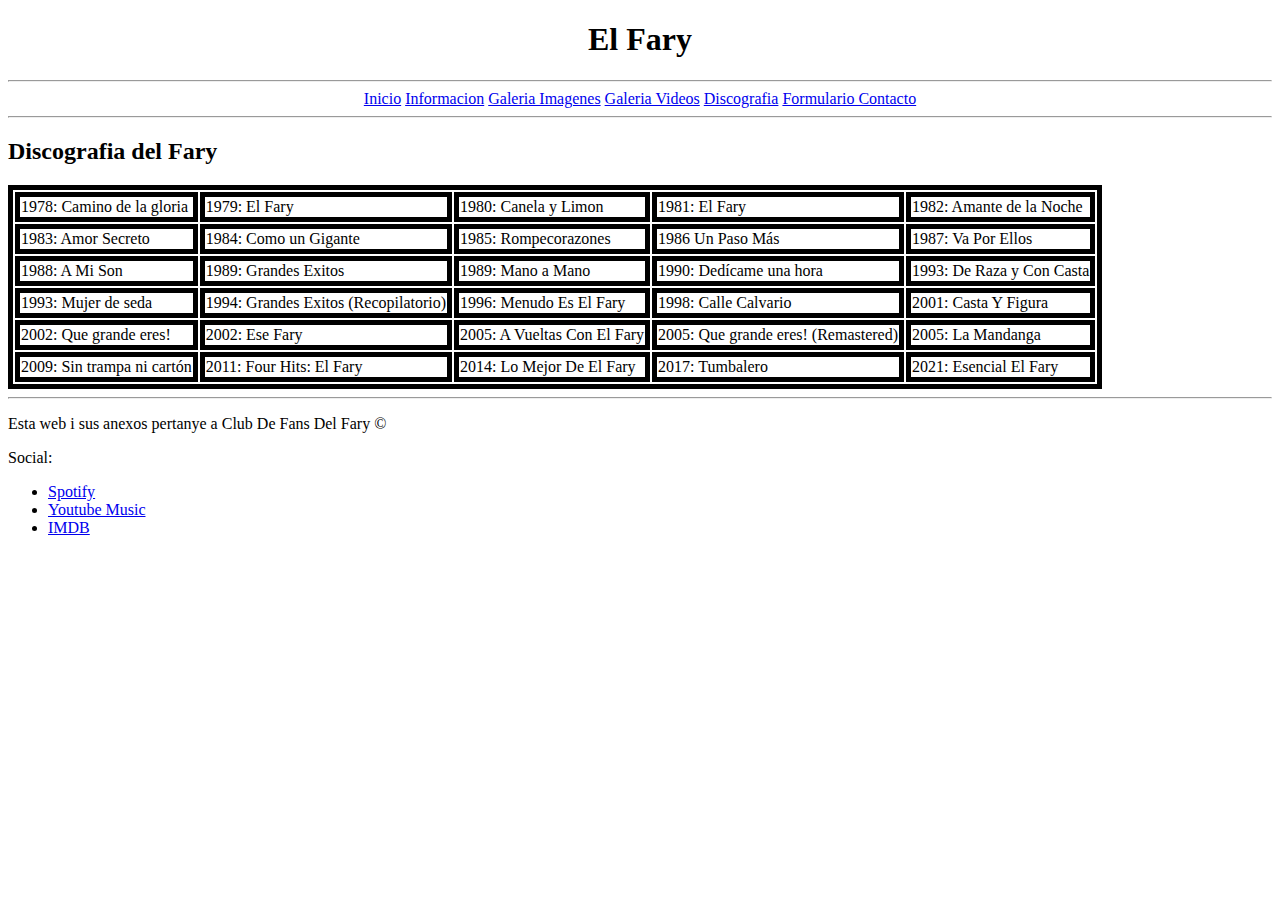
==== web/agenda.html @ d4c2fb68 "first commit" ====
<!DOCTYPE html>
<html lang="es">
<head>
    <meta charset="UTF-8">
    <meta name="viewport" content="width=device-width, initial-scale=1.0">
    <title>Discografia el Fary</title>
    <link rel="icon" href="../img/logo.png">
</head>
<body>
    <header style="text-align:center;">
        <h1>El Fary</h1>
        <hr>
    </header>
    <nav style="text-align:center;">
        <a href="../index.html">Inicio</a>
        <a href="./general.html">Informacion</a>
        <a href="./fotos.html">Galeria Imagenes</a>
        <a href="./videos.html">Galeria Videos</a>
        <a href="./agenda.html">Discografia</a>
        <a href="./contacte.html">Formulario Contacto</a>
        <hr>
    </nav>
    <main>
        <h2>Discografia del Fary</h2>
        <table style="border: 5px #000000 solid">
            <tbody>
                <tr>
                    <td style="border: 5px #000000 solid">1978: Camino de la gloria</td>
                    <td style="border: 5px #000000 solid">1979: El Fary</td>
                    <td style="border: 5px #000000 solid">1980: Canela y Limon</td>
                    <td style="border: 5px #000000 solid">1981: El Fary</td>
                    <td style="border: 5px #000000 solid">1982: Amante de la Noche</td>
                </tr>
                <tr>
                    <td style="border: 5px #000000 solid">1983: Amor Secreto</td>
                    <td style="border: 5px #000000 solid">1984: Como un Gigante</td>
                    <td style="border: 5px #000000 solid">1985: Rompecorazones</td>
                    <td style="border: 5px #000000 solid">1986 Un Paso Más</td>
                    <td style="border: 5px #000000 solid">1987: Va Por Ellos</td>
                </tr>
                <tr>
                    <td style="border: 5px #000000 solid">1988: A Mi Son</td>
                    <td style="border: 5px #000000 solid">1989: Grandes Exitos</td>
                    <td style="border: 5px #000000 solid">1989: Mano a Mano</td>
                    <td style="border: 5px #000000 solid">1990: Dedícame una hora</td>
                    <td style="border: 5px #000000 solid">1993: De Raza y Con Casta</td>
                </tr>
                <tr>
                    <td style="border: 5px #000000 solid">1993: Mujer de seda</td>
                    <td style="border: 5px #000000 solid">1994: Grandes Exitos (Recopilatorio)</td>
                    <td style="border: 5px #000000 solid">1996: Menudo Es El Fary</td>
                    <td style="border: 5px #000000 solid">1998: Calle Calvario</td>
                    <td style="border: 5px #000000 solid">2001: Casta Y Figura</td>
                </tr>
                <tr>
                    <td style="border: 5px #000000 solid">2002: Que grande eres!</td>
                    <td style="border: 5px #000000 solid">2002: Ese Fary</td>
                    <td style="border: 5px #000000 solid">2005: A Vueltas Con El Fary</td>
                    <td style="border: 5px #000000 solid">2005: Que grande eres! (Remastered)</td>
                    <td style="border: 5px #000000 solid">2005: La Mandanga</td>
                </tr>
                <tr>
                    <td style="border: 5px #000000 solid">2009: Sin trampa ni cartón</td>
                    <td style="border: 5px #000000 solid">2011: Four Hits: El Fary</td>
                    <td style="border: 5px #000000 solid">2014: Lo Mejor De El Fary</td>
                    <td style="border: 5px #000000 solid">2017: Tumbalero</td>
                    <td style="border: 5px #000000 solid">2021: Esencial El Fary</td>
                </tr>
            </tbody>
        </table>
    </main>
    <footer>
        <hr>
        <p>Esta web i sus anexos pertanye a Club De Fans Del Fary &copy;</p>
        <p>Social:</p>
        <ul>
            <li><a href="https://open.spotify.com/artist/5gs3QMiBgkUgNofeA16Awv" target="_blank">Spotify</a></li>
            <li><a href="https://music.youtube.com/channel/UC_tYU5sAE_bMzeVZoahRJLQ" target="_blank">Youtube Music</a></li>
            <li><a href="https://www.imdb.com/name/nm0268618/" target="_blank">IMDB</a></li>
        </ul>
    </footer>
</body>
</html>
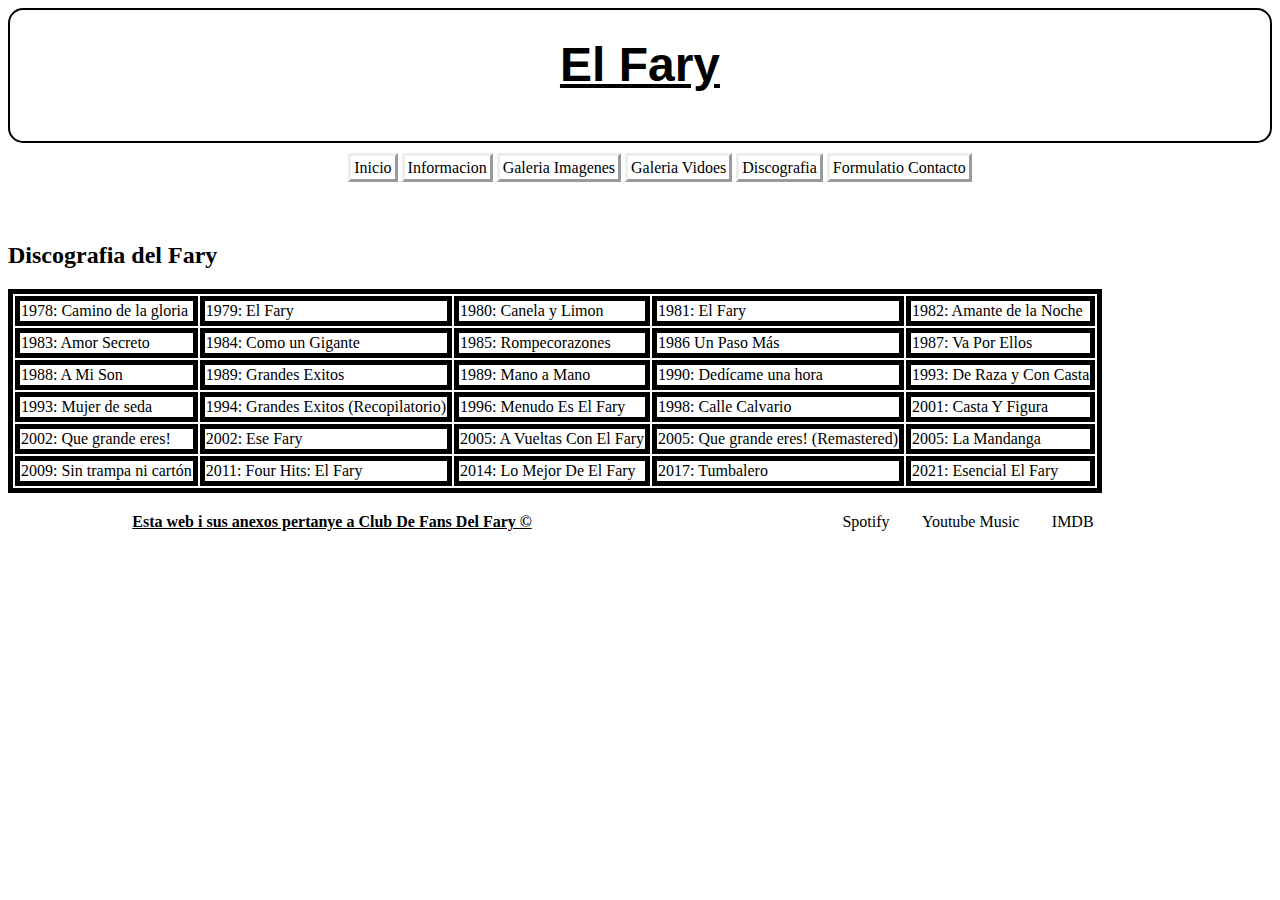
==== commit dc98f5c8: "css common" ====
--- a/web/agenda.html
+++ b/web/agenda.html
@@ -5,20 +5,21 @@
     <meta name="viewport" content="width=device-width, initial-scale=1.0">
     <title>Discografia el Fary</title>
     <link rel="icon" href="../img/logo.png">
+    <link rel="stylesheet" href="../css/common.css">
 </head>
 <body>
-    <header style="text-align:center;">
+    <header>
         <h1>El Fary</h1>
-        <hr>
     </header>
-    <nav style="text-align:center;">
-        <a href="../index.html">Inicio</a>
-        <a href="./general.html">Informacion</a>
-        <a href="./fotos.html">Galeria Imagenes</a>
-        <a href="./videos.html">Galeria Videos</a>
-        <a href="./agenda.html">Discografia</a>
-        <a href="./contacte.html">Formulario Contacto</a>
-        <hr>
+    <nav>
+        <ul>
+            <li><a class="navegacio" href="../index.html">Inicio</a></li>
+            <li><a class="navegacio" href="../web/general.html">Informacion</a></li>
+            <li><a class="navegacio" href="../web/fotos.html">Galeria Imagenes</a></li>
+            <li><a class="navegacio" href="../web/videos.html">Galeria Vidoes</a></li>
+            <li><a class="navegacio" href="../web/agenda.html">Discografia</a></li>
+            <li><a class="navegacio" href="../web/contacte.html">Formulatio Contacto</a></li>
+        </ul>
     </nav>
     <main>
         <h2>Discografia del Fary</h2>
@@ -70,14 +71,14 @@
         </table>
     </main>
     <footer>
-        <hr>
-        <p>Esta web i sus anexos pertanye a Club De Fans Del Fary &copy;</p>
-        <p>Social:</p>
-        <ul>
-            <li><a href="https://open.spotify.com/artist/5gs3QMiBgkUgNofeA16Awv" target="_blank">Spotify</a></li>
-            <li><a href="https://music.youtube.com/channel/UC_tYU5sAE_bMzeVZoahRJLQ" target="_blank">Youtube Music</a></li>
-            <li><a href="https://www.imdb.com/name/nm0268618/" target="_blank">IMDB</a></li>
-        </ul>
+        <p id="copyright">Esta web i sus anexos pertanye a Club De Fans Del Fary &copy;</p>
+        <div id="links">
+            <ul>
+                <li><a href="https://open.spotify.com/artist/5gs3QMiBgkUgNofeA16Awv" target="_blank">Spotify</a></li>
+                <li><a href="https://music.youtube.com/channel/UC_tYU5sAE_bMzeVZoahRJLQ" target="_blank">Youtube Music</a></li>
+                <li><a href="https://www.imdb.com/name/nm0268618/" target="_blank">IMDB</a></li>
+            </ul>
+        </div>
     </footer>
 </body>
 </html>--- a/css/common.css
+++ b/css/common.css
@@ -0,0 +1,61 @@
+*{box-sizing: border-box;}
+header{
+    height: 15vh;
+    border: black 2px solid;
+    border-radius: 15px;
+    width: 100%;
+}
+h1{
+    text-align: center;
+    text-decoration: underline;
+    font-family: 'Gill Sans', 'Gill Sans MT', Calibri, 'Trebuchet MS', sans-serif;
+    font-size: 3em;
+    margin: 3vh;
+}
+nav{
+    text-align: center;
+    height: 7vh;
+}
+li{
+    list-style-type: none;
+    display: inline;
+}
+a{
+    text-decoration: none;
+    color: black;
+}
+.navegacio{
+    border: outset;
+    padding: 3px;
+}
+.navegacio:hover{border: inset;}
+
+footer{
+    width: 100%;
+    height: 10vh;
+    margin: 0;
+    padding: 1em;
+    padding-top: 0.25em;
+    text-align: center;
+}
+
+#copyright{
+    width: 50%;
+    font-weight: bold;
+    float: left;
+    text-decoration: underline;
+}
+#links{
+    width: 50%;
+    float: left;
+}
+#links ul li a{
+    margin: 0.7em;
+    padding: 3px;
+}
+
+#links ul li a:hover{
+    text-decoration: underline;
+    border: black 2px solid;
+    border-radius: 3px;
+}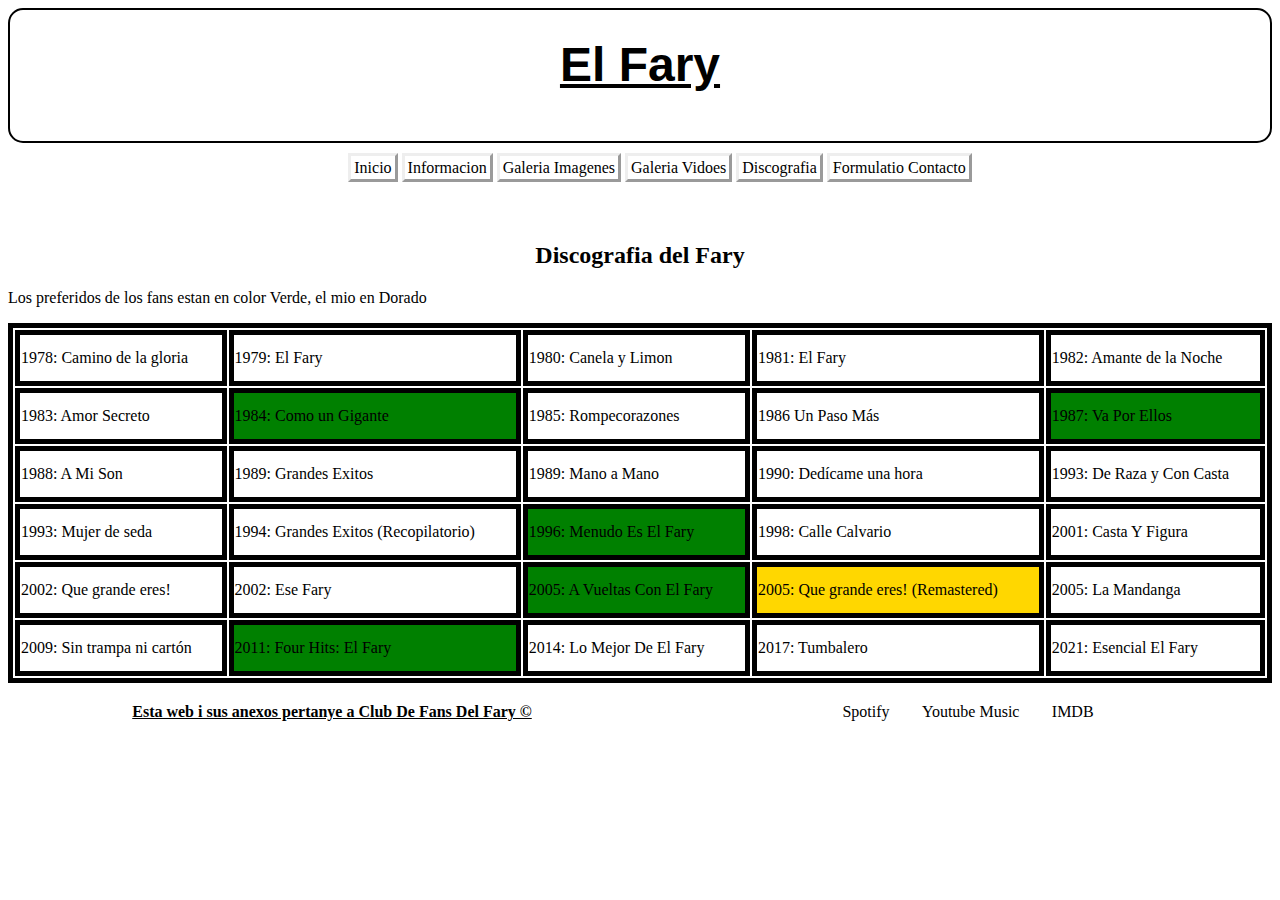
==== commit 1b00052f: "css index i agenda" ====
--- a/web/agenda.html
+++ b/web/agenda.html
@@ -6,6 +6,7 @@
     <title>Discografia el Fary</title>
     <link rel="icon" href="../img/logo.png">
     <link rel="stylesheet" href="../css/common.css">
+    <link rel="stylesheet" href="../css/agenda.css">
 </head>
 <body>
     <header>
@@ -23,6 +24,7 @@
     </nav>
     <main>
         <h2>Discografia del Fary</h2>
+        <p>Los preferidos de los fans estan en color Verde, el mio en Dorado</p>
         <table style="border: 5px #000000 solid">
             <tbody>
                 <tr>
@@ -34,10 +36,10 @@
                 </tr>
                 <tr>
                     <td style="border: 5px #000000 solid">1983: Amor Secreto</td>
-                    <td style="border: 5px #000000 solid">1984: Como un Gigante</td>
+                    <td class="preferidofans" style="border: 5px #000000 solid">1984: Como un Gigante</td>
                     <td style="border: 5px #000000 solid">1985: Rompecorazones</td>
                     <td style="border: 5px #000000 solid">1986 Un Paso Más</td>
-                    <td style="border: 5px #000000 solid">1987: Va Por Ellos</td>
+                    <td class="preferidofans" style="border: 5px #000000 solid">1987: Va Por Ellos</td>
                 </tr>
                 <tr>
                     <td style="border: 5px #000000 solid">1988: A Mi Son</td>
@@ -49,20 +51,20 @@
                 <tr>
                     <td style="border: 5px #000000 solid">1993: Mujer de seda</td>
                     <td style="border: 5px #000000 solid">1994: Grandes Exitos (Recopilatorio)</td>
-                    <td style="border: 5px #000000 solid">1996: Menudo Es El Fary</td>
+                    <td class="preferidofans" style="border: 5px #000000 solid">1996: Menudo Es El Fary</td>
                     <td style="border: 5px #000000 solid">1998: Calle Calvario</td>
                     <td style="border: 5px #000000 solid">2001: Casta Y Figura</td>
                 </tr>
                 <tr>
                     <td style="border: 5px #000000 solid">2002: Que grande eres!</td>
                     <td style="border: 5px #000000 solid">2002: Ese Fary</td>
-                    <td style="border: 5px #000000 solid">2005: A Vueltas Con El Fary</td>
-                    <td style="border: 5px #000000 solid">2005: Que grande eres! (Remastered)</td>
+                    <td class="preferidofans" style="border: 5px #000000 solid">2005: A Vueltas Con El Fary</td>
+                    <td id="mipreferido" style="border: 5px #000000 solid">2005: Que grande eres! (Remastered)</td>
                     <td style="border: 5px #000000 solid">2005: La Mandanga</td>
                 </tr>
                 <tr>
                     <td style="border: 5px #000000 solid">2009: Sin trampa ni cartón</td>
-                    <td style="border: 5px #000000 solid">2011: Four Hits: El Fary</td>
+                    <td class="preferidofans" style="border: 5px #000000 solid">2011: Four Hits: El Fary</td>
                     <td style="border: 5px #000000 solid">2014: Lo Mejor De El Fary</td>
                     <td style="border: 5px #000000 solid">2017: Tumbalero</td>
                     <td style="border: 5px #000000 solid">2021: Esencial El Fary</td>
--- a/css/common.css
+++ b/css/common.css
@@ -30,6 +30,8 @@
 }
 .navegacio:hover{border: inset;}
 
+main{width: 100%;}
+
 footer{
     width: 100%;
     height: 10vh;
--- a/css/agenda.css
+++ b/css/agenda.css
@@ -0,0 +1,15 @@
+h2{
+    text-align: center;
+}
+table{
+    width: 100%;
+    height: 40vh;
+}
+
+.preferidofans{
+    background-color: green;
+}
+
+#mipreferido{
+    background-color: gold;
+}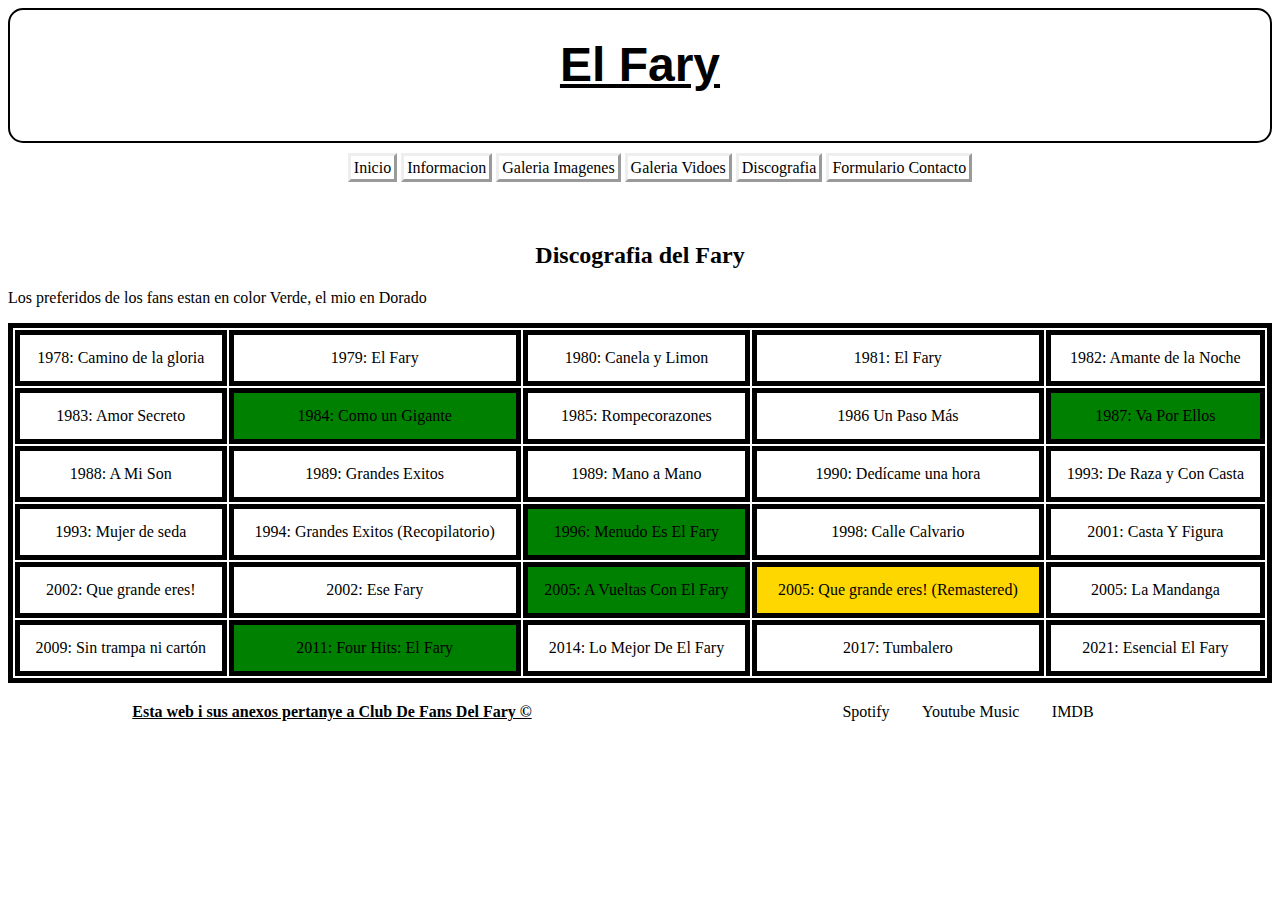
==== commit fc0f0005: "small update" ====
--- a/web/agenda.html
+++ b/web/agenda.html
@@ -19,7 +19,7 @@
             <li><a class="navegacio" href="../web/fotos.html">Galeria Imagenes</a></li>
             <li><a class="navegacio" href="../web/videos.html">Galeria Vidoes</a></li>
             <li><a class="navegacio" href="../web/agenda.html">Discografia</a></li>
-            <li><a class="navegacio" href="../web/contacte.html">Formulatio Contacto</a></li>
+            <li><a class="navegacio" href="../web/contacte.html">Formulario Contacto</a></li>
         </ul>
     </nav>
     <main>
--- a/css/agenda.css
+++ b/css/agenda.css
@@ -4,6 +4,7 @@
 table{
     width: 100%;
     height: 40vh;
+    text-align: center;
 }
 
 .preferidofans{
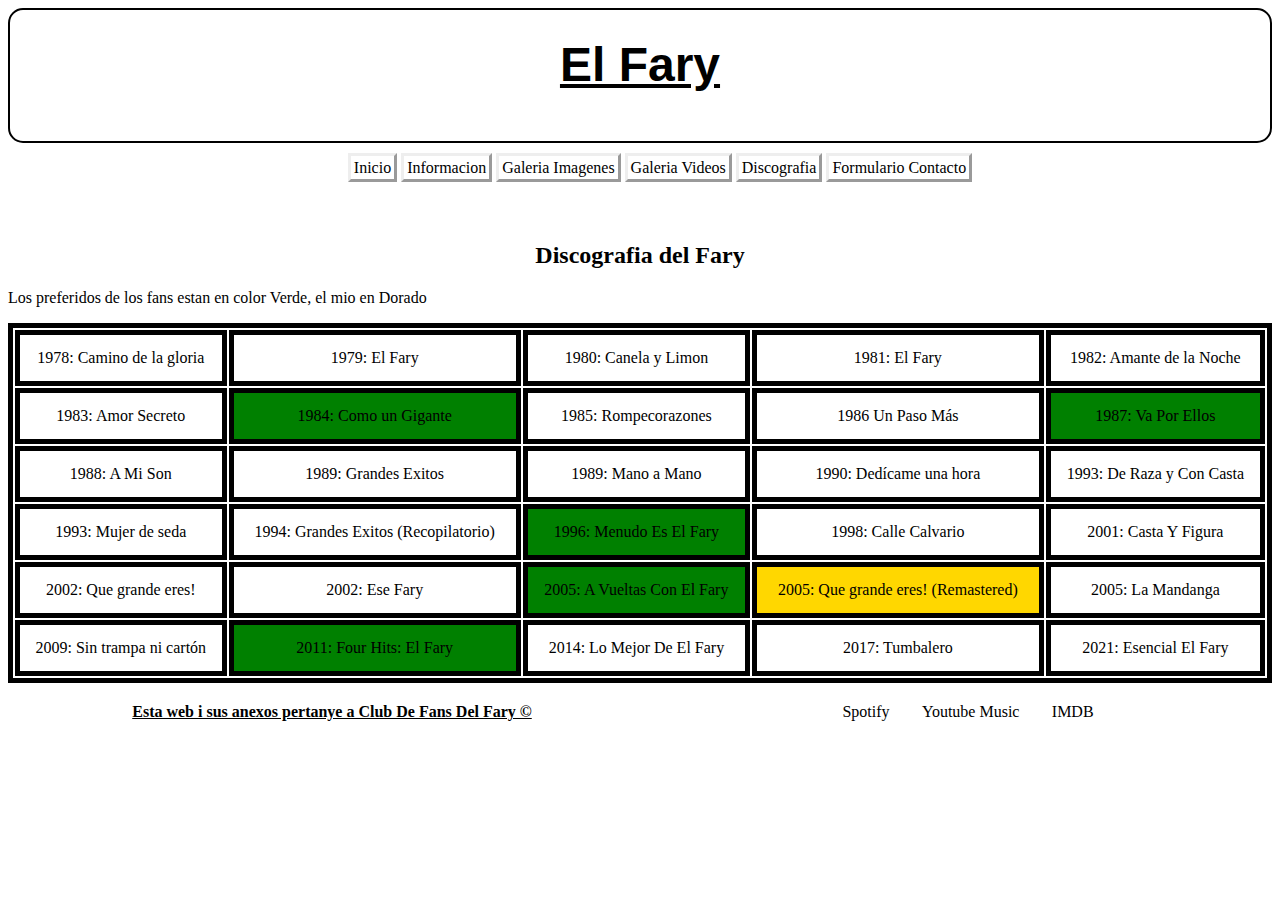
==== commit 09c2c66a: "name update" ====
--- a/web/agenda.html
+++ b/web/agenda.html
@@ -17,7 +17,7 @@
             <li><a class="navegacio" href="../index.html">Inicio</a></li>
             <li><a class="navegacio" href="../web/general.html">Informacion</a></li>
             <li><a class="navegacio" href="../web/fotos.html">Galeria Imagenes</a></li>
-            <li><a class="navegacio" href="../web/videos.html">Galeria Vidoes</a></li>
+            <li><a class="navegacio" href="../web/videos.html">Galeria Videos</a></li>
             <li><a class="navegacio" href="../web/agenda.html">Discografia</a></li>
             <li><a class="navegacio" href="../web/contacte.html">Formulario Contacto</a></li>
         </ul>
--- a/css/common.css
+++ b/css/common.css
@@ -29,9 +29,7 @@
     padding: 3px;
 }
 .navegacio:hover{border: inset;}
-
 main{width: 100%;}
-
 footer{
     width: 100%;
     height: 10vh;
@@ -40,7 +38,6 @@
     padding-top: 0.25em;
     text-align: center;
 }
-
 #copyright{
     width: 50%;
     font-weight: bold;
@@ -55,7 +52,6 @@
     margin: 0.7em;
     padding: 3px;
 }
-
 #links ul li a:hover{
     text-decoration: underline;
     border: black 2px solid;
--- a/css/agenda.css
+++ b/css/agenda.css
@@ -6,11 +6,9 @@
     height: 40vh;
     text-align: center;
 }
-
 .preferidofans{
     background-color: green;
 }
-
 #mipreferido{
     background-color: gold;
 }